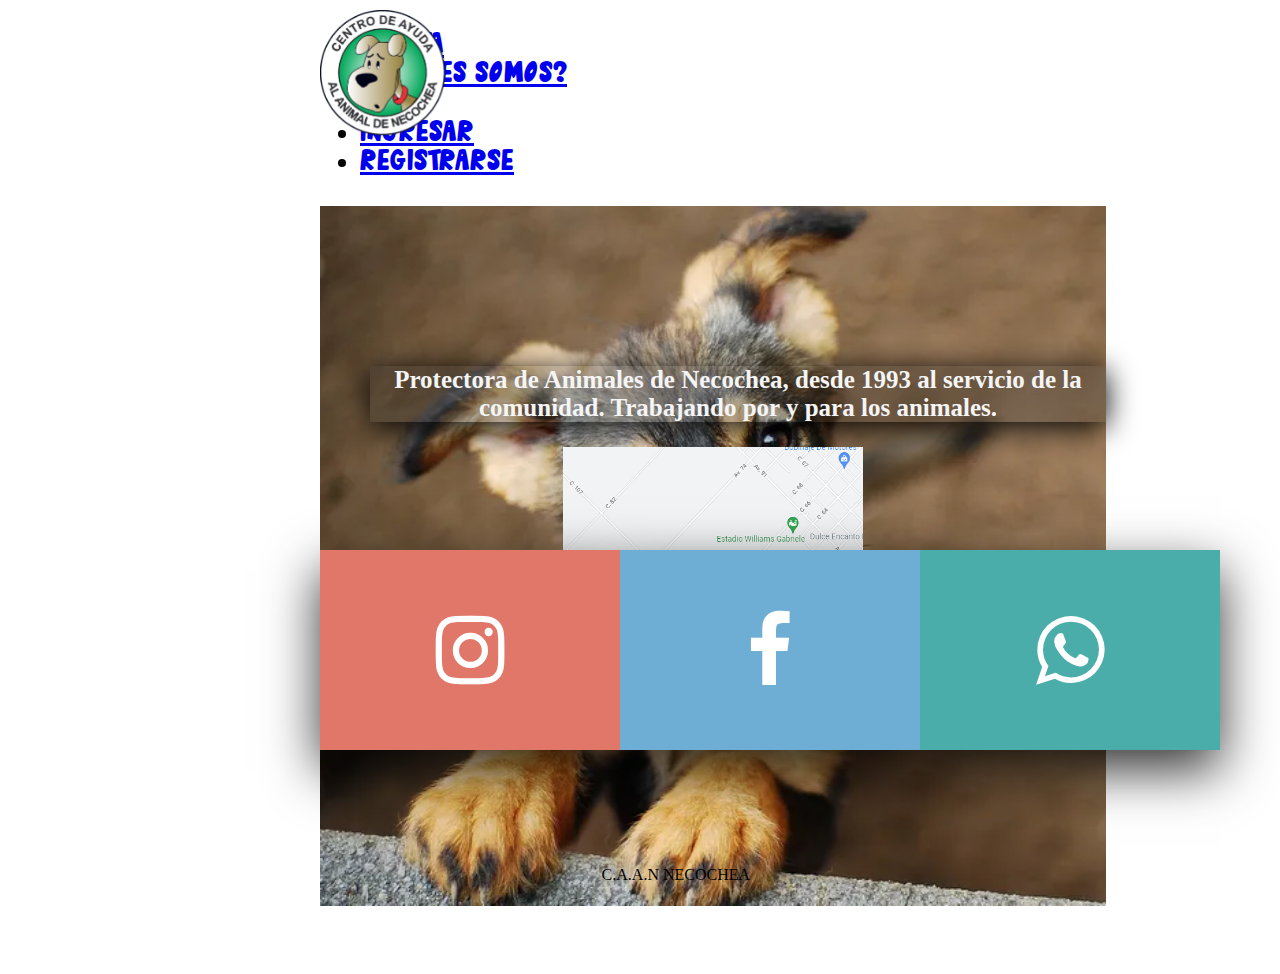
==== about.html @ 21130789 "about.html" ====
<!DOCTYPE html>
<html lang="en">

<head>
    <meta charset="UTF-8">
    <meta http-equiv="X-UA-Compatible" content="IE=edge">
    <meta name="viewport" content="width=device-width, initial-scale=1.0">
    <link href="https://cdn.jsdelivr.net/npm/bootstrap@5.2.3/dist/css/bootstrap.min.css" rel="stylesheet"
        integrity="sha384-rbsA2VBKQhggwzxH7pPCaAqO46MgnOM80zW1RWuH61DGLwZJEdK2Kadq2F9CUG65" crossorigin="anonymous">
    <link rel="stylesheet" href="css\style.css">

    <link href="https://stackpath.bootstrapcdn.com/font-awesome/4.7.0/css/font-awesome.min.css" rel="stylesheet"
        integrity="sha384-wvfXpqpZZVQGK6TAh5PVlGOfQNHSoD2xbE+QkPxCAFlNEevoEH3Sl0sibVcOQVnN" crossorigin="anonymous">
    <title>CAAN 🐶♥</title>
</head>

<body>
    <header>


        <nav class="row navbar navbar-expand-lg bg-light">

            <!-- LOGO -->
            <div class="col-2">
                <a id="logo" class="navbar-brand" href="index.html">
                    <img src="CAAN.png" alt="Bootstrap" width="125" height="125">
                </a>
            </div>


            <!--  ITEMS -->
            <div class="col-6 d-flex justify-content-evenly flp" id="navbarNav">
                <ul class="navbar-nav">
                    <li class="nav-item">
                        <a class="nav-link" href="animales_adopcion.html">ADOPTA</a>
                    </li>
                    <li class="nav-item">
                        <a class="nav-link" href="about.html">¿QUIENES SOMOS?</a>
                    </li>
                </ul>
            </div>


            <!-- SESION -->
            <div class="col-2 flp">
                <ul class="navbar-nav">
                    <li class="nav-item">
                        <a class="nav-link bg-success bg-opacity-50" href="login.html">
                            INGRESAR</a>
                    </li>
                    <li class="nav-item">
                        <a class="nav-link bg-success bg-opacity-75 text-white" href="login.html">REGISTRARSE</a>
                    </li>
                </ul>
            </div>

        </nav>

    </header>

    <div id="background">
        <div class="aboutDiv row">

            <div class="col-6">
                <p class="txtAbout">Protectora de Animales de Necochea, desde 1993 al servicio de la comunidad.
                    Trabajando por y para los animales.</p>
            </div>


            <div class="col-6 mapaAbout">
                <img src="map.png" alt="" width="300" height="300">
            </div>

        </div>
    </div>
    </div>

    <footer class="p-3">
        <div class="container">
            <div class="cardFooter">
                <div class="face face1">
                    <div class="content">
                        <div class="icon">
                            <i class="fa fa-instagram" aria-hidden="true"></i>
                        </div>
                    </div>
                </div>
                <div class="face face2">
                    <div class="content">
                        <h3>
                            <a href="https://www.instagram.com/caanecochea/" target="_blank">INSTAGRAM</a>
                        </h3>
                        <p>VISITA NUESTRO INSTAGRAM!</p>
                    </div>
                </div>
            </div>
            <div class="cardFooter">
                <div class="face face1">
                    <div class="content">
                        <div class="icon">
                            <i class="fa fa-facebook" aria-hidden="true"></i>
                        </div>
                    </div>
                </div>
                <div class="face face2">
                    <div class="content">
                        <h3>
                            <a href="https://www.facebook.com/caan.necochea/" target="_blank">FACEBOOK</a>
                        </h3>
                        <p>VISITA NUESTRO FACEBOOK!</p>
                    </div>
                </div>
            </div>
            <div class="cardFooter">
                <div class="face face1">
                    <div class="content">
                        <div class="icon">
                            <i class="fa fa-whatsapp" aria-hidden="true"></i>
                        </div>
                    </div>
                </div>
                <div class="face face2">
                    <div class="content">
                        <h3>
                            <a href="https://walink.co/cf6a37" target="_blank">WHATSAPP</a>
                        </h3>
                        <p>COMUNICATE CON NOSOTROS!</p>
                    </div>
                </div>
            </div>
        </div>
        <p class="textoFooter">C.A.A.N NECOCHEA</p>
    </footer>
    <script src="https://cdn.jsdelivr.net/npm/bootstrap@5.2.3/dist/js/bootstrap.bundle.min.js"
        integrity="sha384-kenU1KFdBIe4zVF0s0G1M5b4hcpxyD9F7jL+jjXkk+Q2h455rYXK/7HAuoJl+0I4"
        crossorigin="anonymous"></script>
</body>

</html>
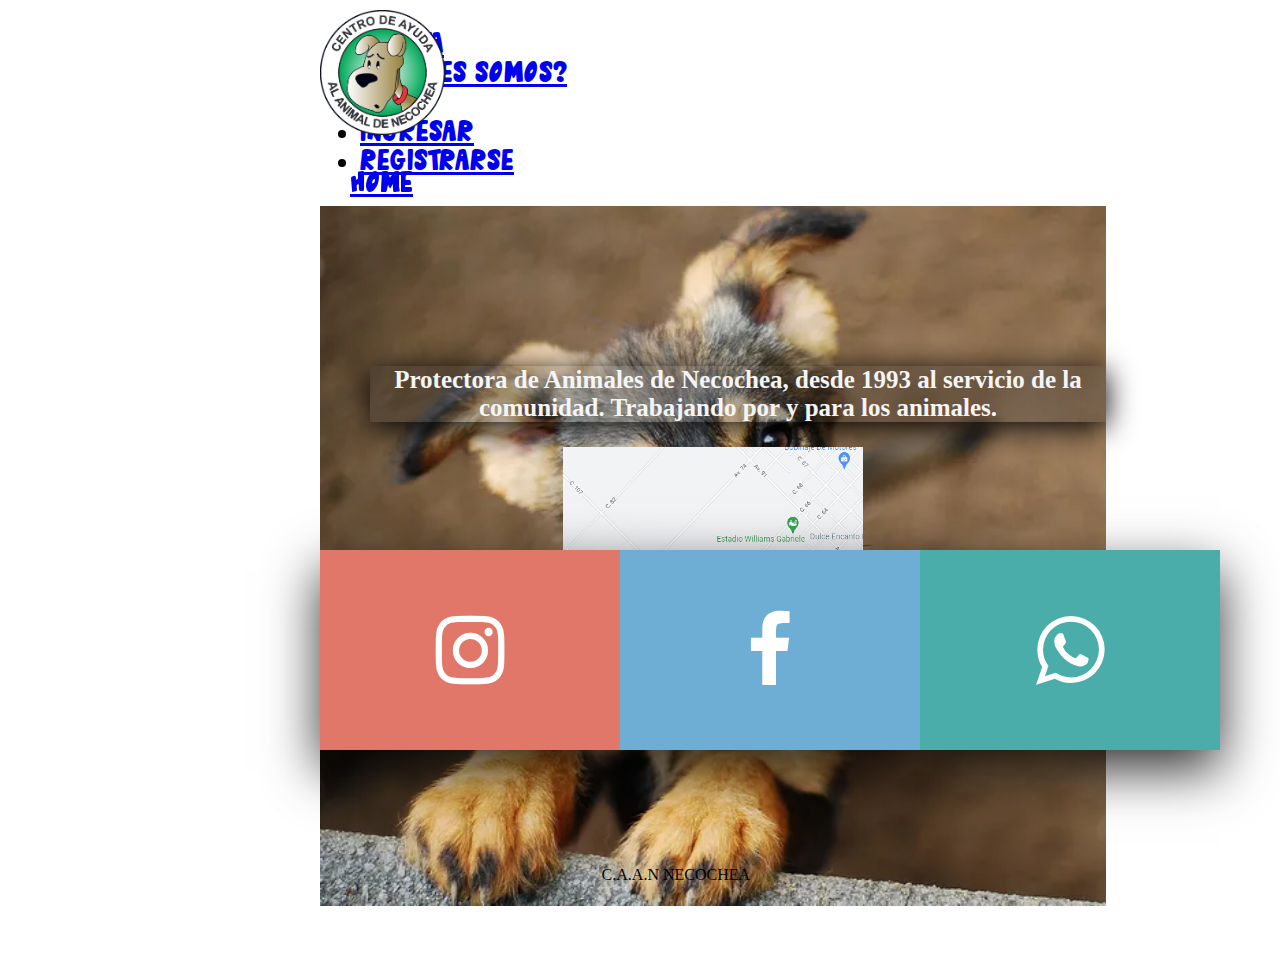
==== commit c27439ef: "agregar perro admin" ====
--- a/about.html
+++ b/about.html
@@ -24,6 +24,7 @@
             <div class="col-2">
                 <a id="logo" class="navbar-brand" href="index.html">
                     <img src="CAAN.png" alt="Bootstrap" width="125" height="125">
+                    <p class="flp logoHome">HOME</p>
                 </a>
             </div>
 
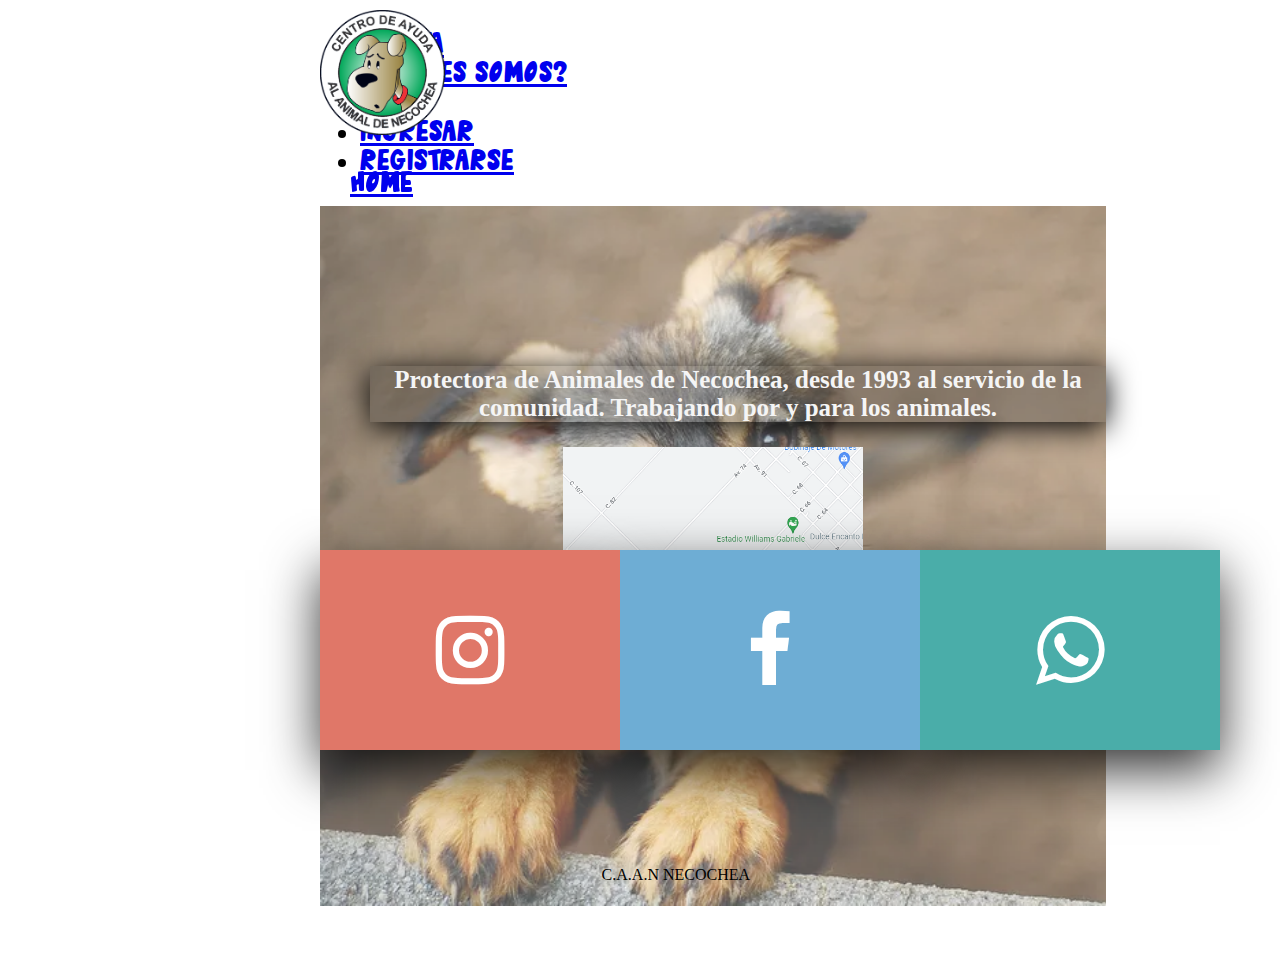
==== commit 1d4c1754: "fondo transparente, corregido form" ====
--- a/about.html
+++ b/about.html
@@ -59,7 +59,7 @@
 
     </header>
 
-    <div id="background">
+    <div id="backtrans">
         <div class="aboutDiv row">
 
             <div class="col-6">
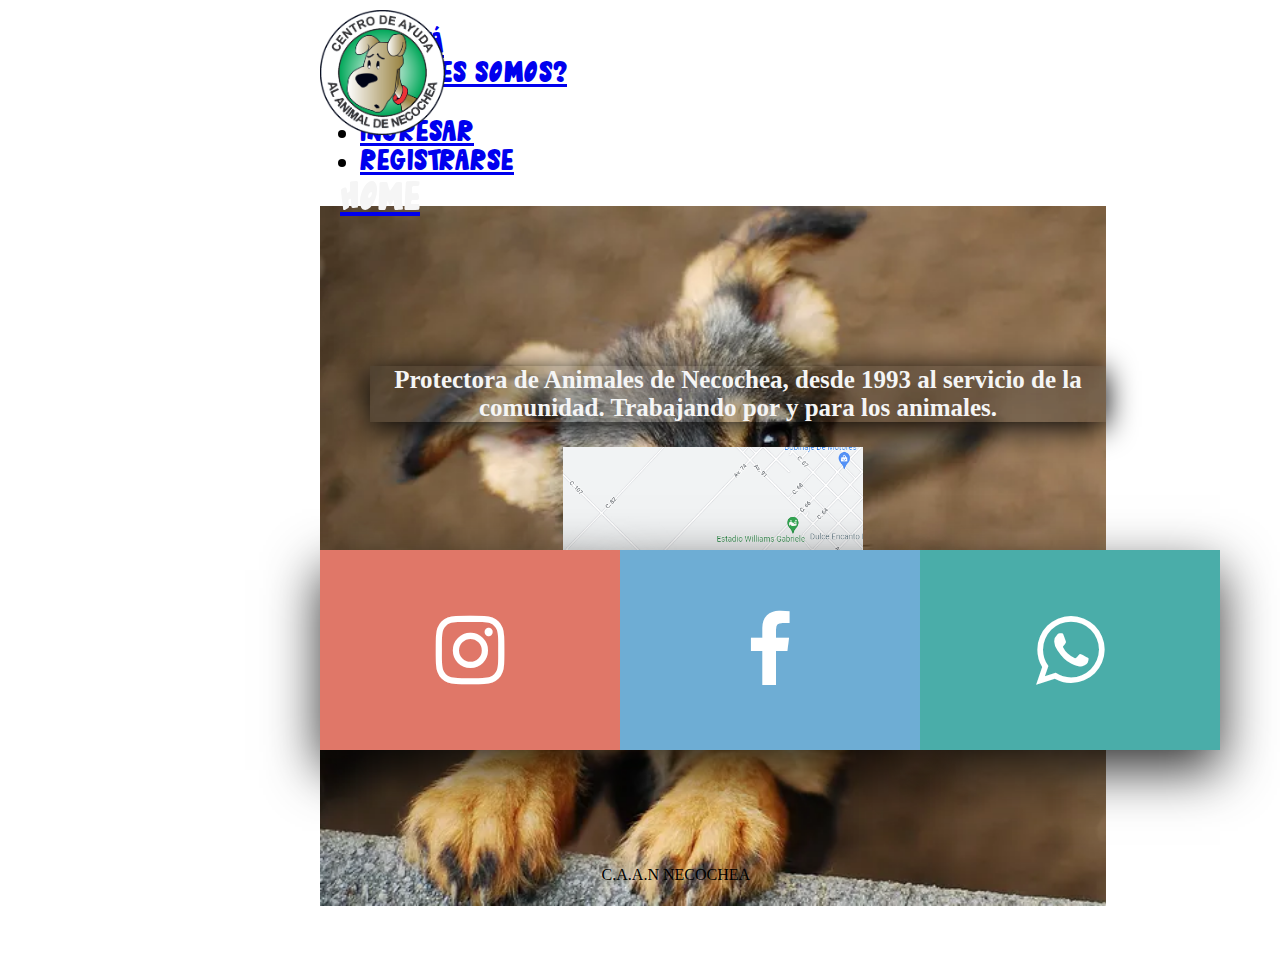
==== commit 5c5de476: "gral fixes" ====
--- a/about.html
+++ b/about.html
@@ -33,7 +33,7 @@
             <div class="col-6 d-flex justify-content-evenly flp" id="navbarNav">
                 <ul class="navbar-nav">
                     <li class="nav-item">
-                        <a class="nav-link" href="animales_adopcion.html">ADOPTA</a>
+                        <a class="nav-link" href="animales_adopcion.html">ADOPTÁ</a>
                     </li>
                     <li class="nav-item">
                         <a class="nav-link" href="about.html">¿QUIENES SOMOS?</a>
@@ -59,7 +59,7 @@
 
     </header>
 
-    <div id="backtrans">
+    <div id="background">
         <div class="aboutDiv row">
 
             <div class="col-6">
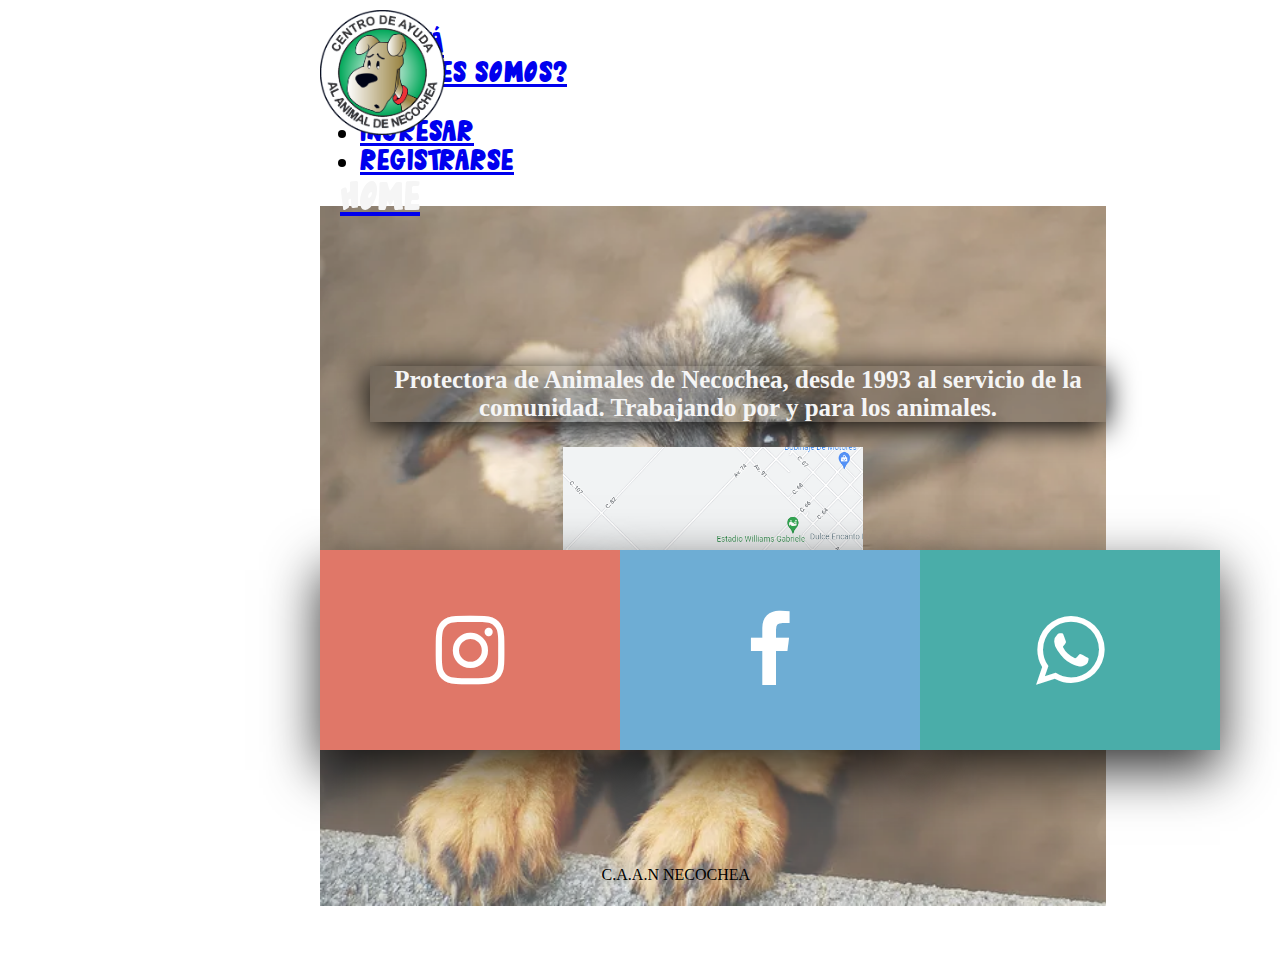
==== commit cd87ebfc: "gral fixes" ====
--- a/about.html
+++ b/about.html
@@ -59,7 +59,7 @@
 
     </header>
 
-    <div id="background">
+    <div id="backtrans">
         <div class="aboutDiv row">
 
             <div class="col-6">
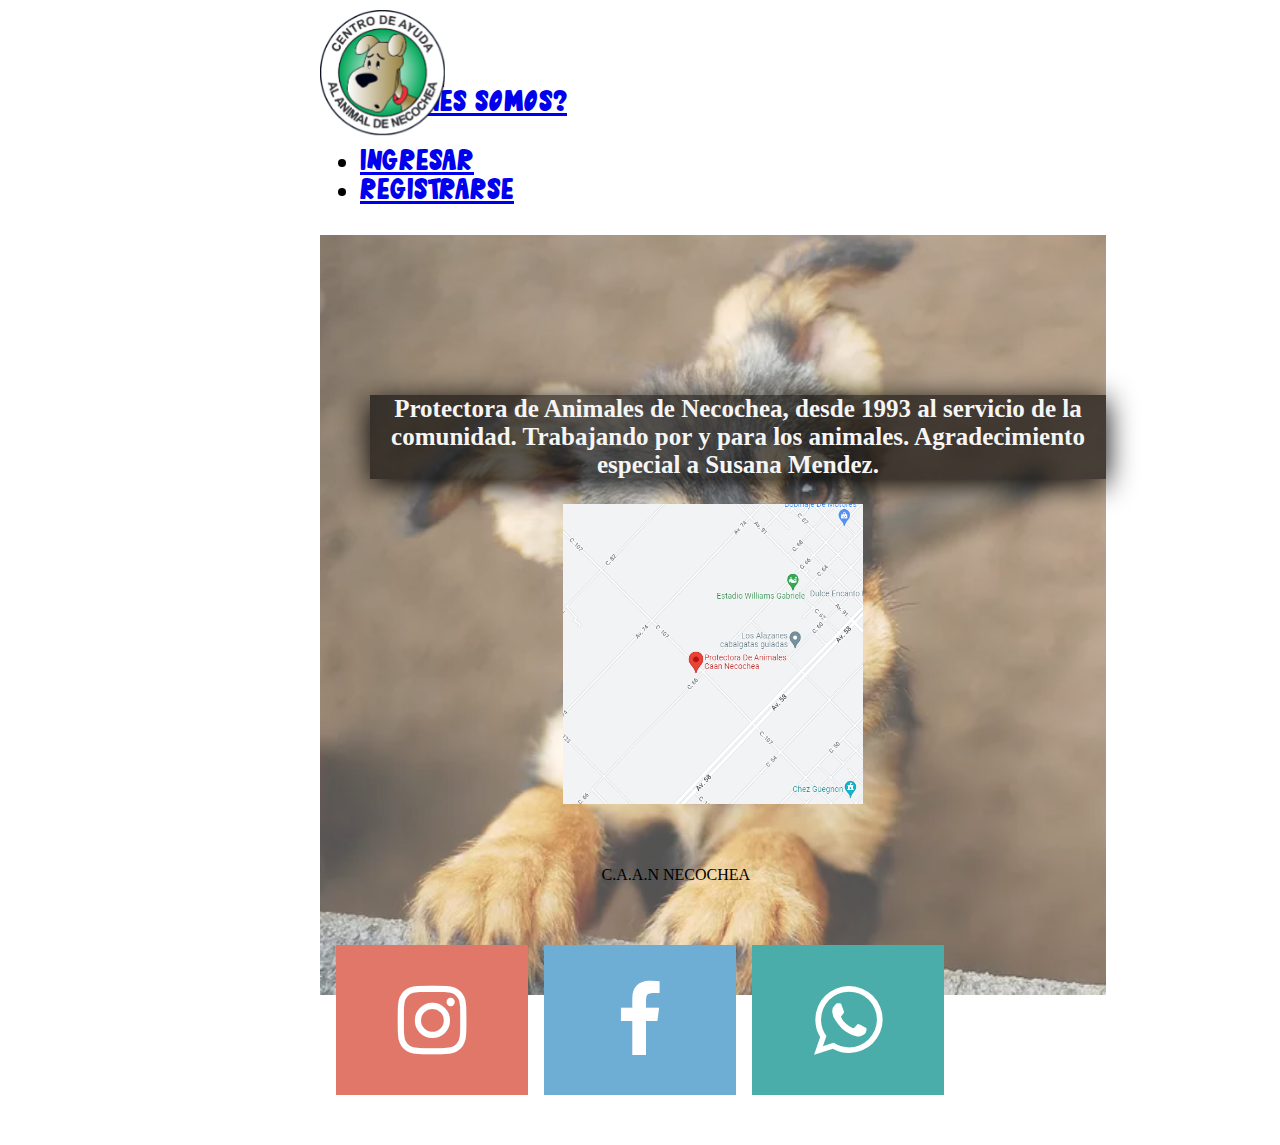
==== commit d4cfc7d2: "gral fixes" ====
--- a/about.html
+++ b/about.html
@@ -24,7 +24,7 @@
             <div class="col-2">
                 <a id="logo" class="navbar-brand" href="index.html">
                     <img src="CAAN.png" alt="Bootstrap" width="125" height="125">
-                    <p class="flp logoHome">HOME</p>
+
                 </a>
             </div>
 
@@ -32,6 +32,9 @@
             <!--  ITEMS -->
             <div class="col-6 d-flex justify-content-evenly flp" id="navbarNav">
                 <ul class="navbar-nav">
+                    <li class="nav-item">
+                        <a class="nav-link" href="animales_adopcion.html">HOME</a>
+                    </li>
                     <li class="nav-item">
                         <a class="nav-link" href="animales_adopcion.html">ADOPTÁ</a>
                     </li>
@@ -64,7 +67,8 @@
 
             <div class="col-6">
                 <p class="txtAbout">Protectora de Animales de Necochea, desde 1993 al servicio de la comunidad.
-                    Trabajando por y para los animales.</p>
+                    Trabajando por y para los animales.
+                    Agradecimiento especial a Susana Mendez.</p>
             </div>
 
 
@@ -76,58 +80,44 @@
     </div>
     </div>
 
-    <footer class="p-3">
-        <div class="container">
-            <div class="cardFooter">
-                <div class="face face1">
+    <footer class="">
+        <div class="containerAbout">
+            <div class="cardFooterAbout">
+                <div class="face face11">
                     <div class="content">
-                        <div class="icon">
-                            <i class="fa fa-instagram" aria-hidden="true"></i>
-                        </div>
+                        <a href="https://www.instagram.com/caanecochea/">
+                            <div class="icon">
+                                <i class="fa fa-instagram" aria-hidden="true"></i>
+                            </div>
+                        </a>
                     </div>
                 </div>
-                <div class="face face2">
+               
+            </div>
+            <div class="cardFooterAbout">
+                <div class="face face11">
                     <div class="content">
-                        <h3>
-                            <a href="https://www.instagram.com/caanecochea/" target="_blank">INSTAGRAM</a>
-                        </h3>
-                        <p>VISITA NUESTRO INSTAGRAM!</p>
+                        <a href=" https://www.facebook.com/caan.necochea/">
+                            <div class="icon">
+                                <i class="fa fa-facebook" aria-hidden="true"></i>
+                            </div>
+                        </a>
                     </div>
                 </div>
+
+
             </div>
-            <div class="cardFooter">
-                <div class="face face1">
+            <div class="cardFooterAbout">
+                <div class="face face11">
                     <div class="content">
-                        <div class="icon">
-                            <i class="fa fa-facebook" aria-hidden="true"></i>
-                        </div>
-                    </div>
-                </div>
-                <div class="face face2">
-                    <div class="content">
-                        <h3>
-                            <a href="https://www.facebook.com/caan.necochea/" target="_blank">FACEBOOK</a>
-                        </h3>
-                        <p>VISITA NUESTRO FACEBOOK!</p>
-                    </div>
-                </div>
-            </div>
-            <div class="cardFooter">
-                <div class="face face1">
-                    <div class="content">
+                        <a href="https://walink.co/cf6a37">
                         <div class="icon">
                             <i class="fa fa-whatsapp" aria-hidden="true"></i>
                         </div>
+                        </a>
                     </div>
                 </div>
-                <div class="face face2">
-                    <div class="content">
-                        <h3>
-                            <a href="https://walink.co/cf6a37" target="_blank">WHATSAPP</a>
-                        </h3>
-                        <p>COMUNICATE CON NOSOTROS!</p>
-                    </div>
-                </div>
+
             </div>
         </div>
         <p class="textoFooter">C.A.A.N NECOCHEA</p>
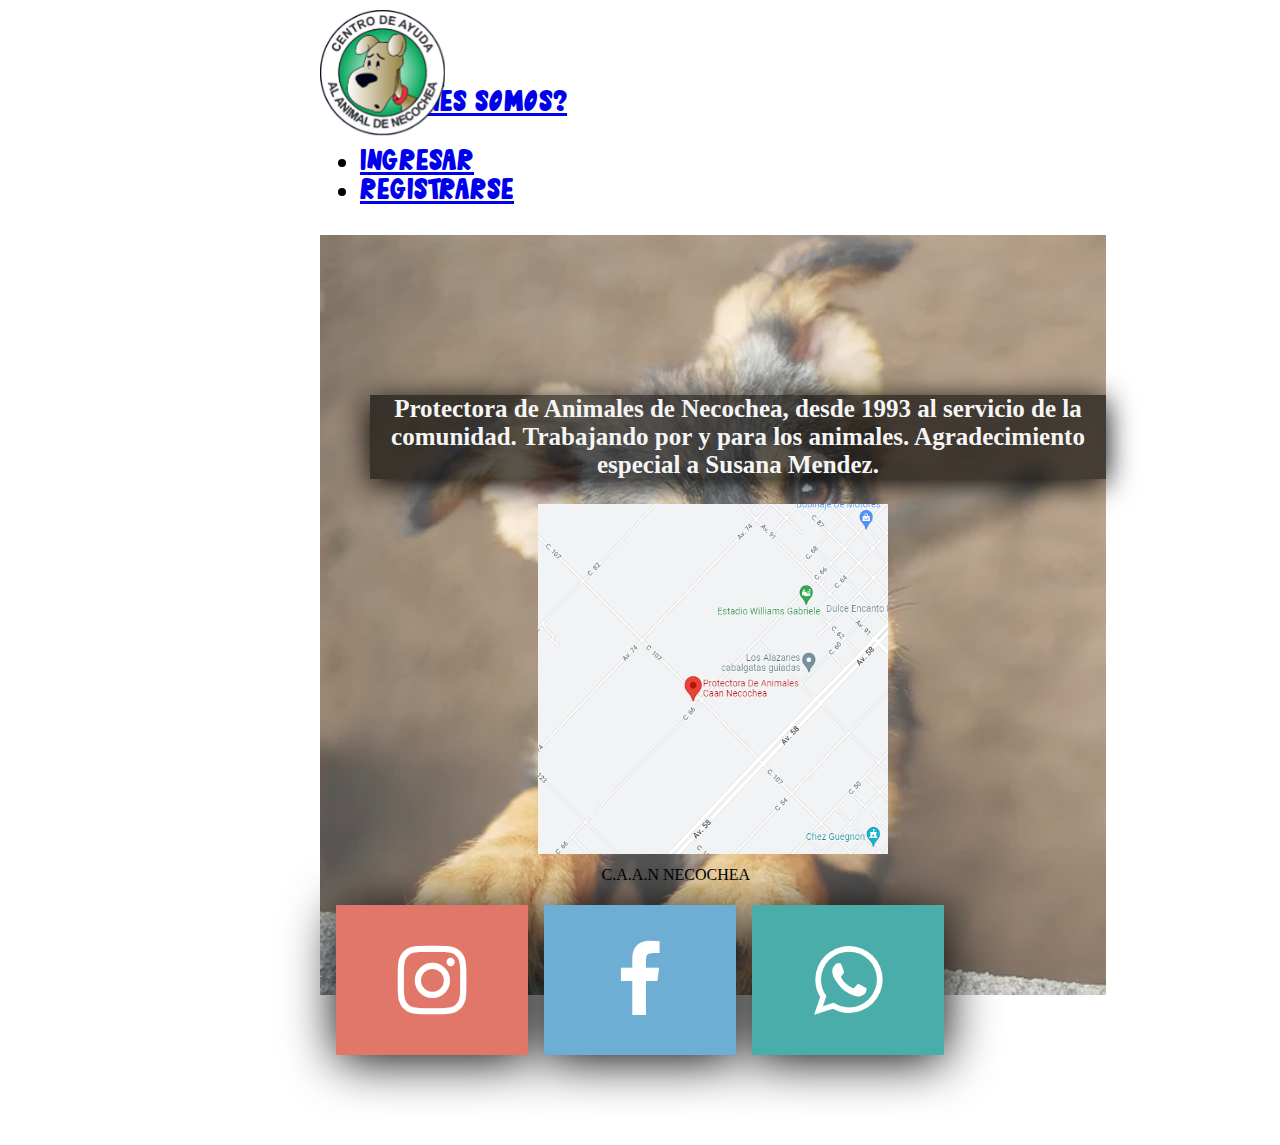
==== commit c417cab2: "cards about" ====
--- a/about.html
+++ b/about.html
@@ -73,7 +73,7 @@
 
 
             <div class="col-6 mapaAbout">
-                <img src="map.png" alt="" width="300" height="300">
+                <img src="map.png" alt="" width="350" height="350">
             </div>
 
         </div>
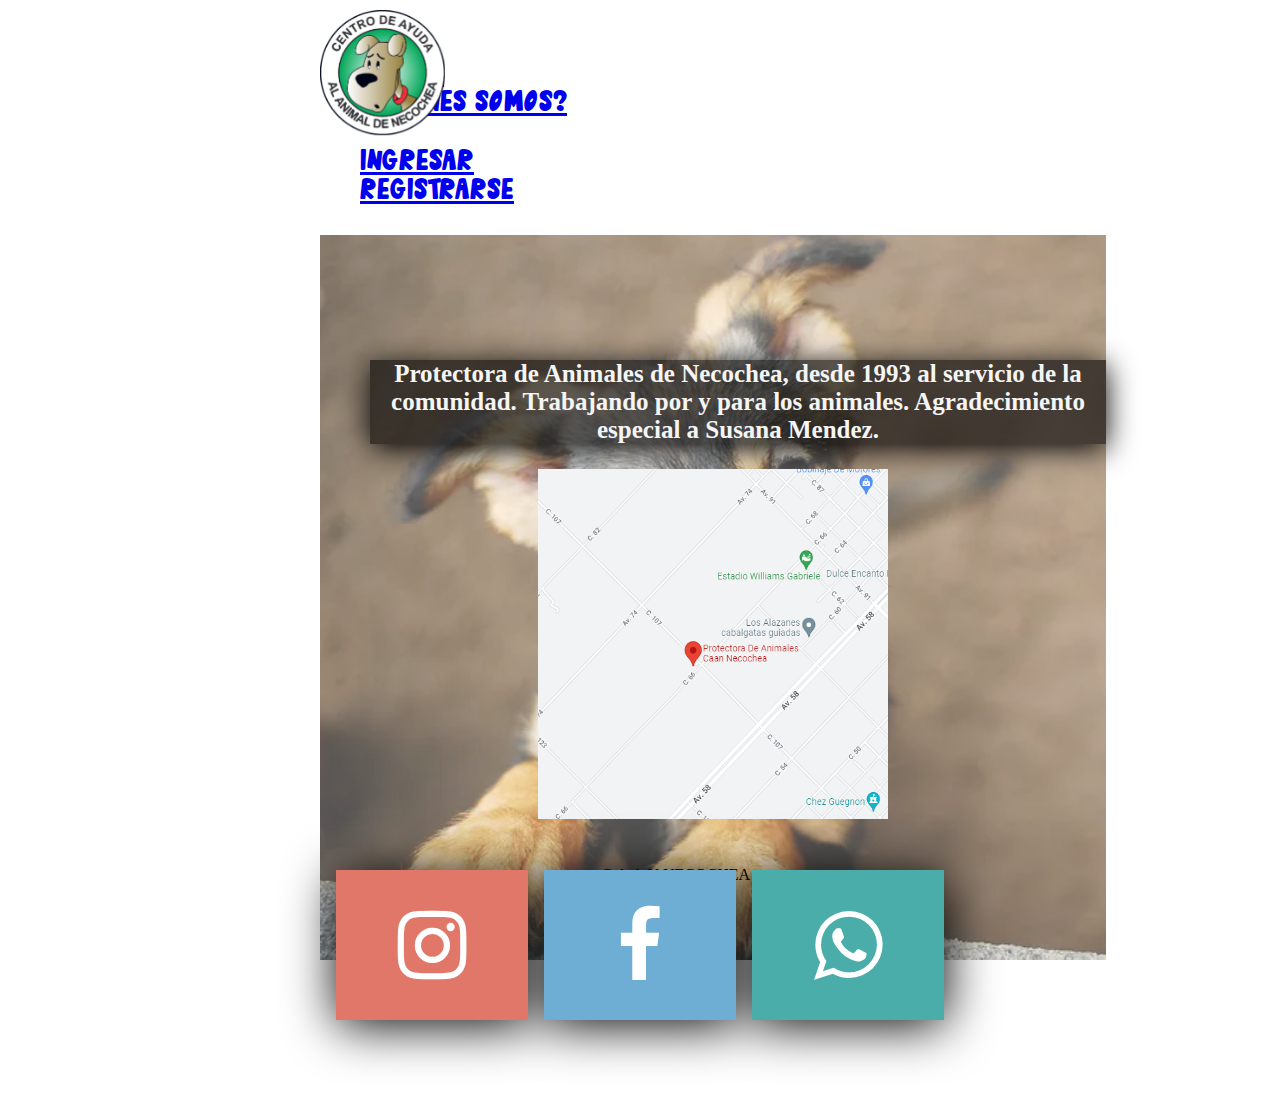
==== commit 3dd9723d: "barra, check login, links completos" ====
--- a/about.html
+++ b/about.html
@@ -19,12 +19,12 @@
 
 
         <nav class="row navbar navbar-expand-lg bg-light">
-
+            
             <!-- LOGO -->
             <div class="col-2">
-                <a id="logo" class="navbar-brand" href="index.html">
+                <a id="botonLogo" class="navbar-brand" href="index.html">
                     <img src="CAAN.png" alt="Bootstrap" width="125" height="125">
-
+                    
                 </a>
             </div>
 
@@ -33,21 +33,20 @@
             <div class="col-6 d-flex justify-content-evenly flp" id="navbarNav">
                 <ul class="navbar-nav">
                     <li class="nav-item">
-                        <a class="nav-link" href="animales_adopcion.html">HOME</a>
+                        <a id="botonHome" class="nav-link" href="animales_adopcion.html">HOME</a>
                     </li>
                     <li class="nav-item">
-                        <a class="nav-link" href="animales_adopcion.html">ADOPTÁ</a>
+                        <a id="botonAdopta" class="nav-link" href="animales_adopcion.html">ADOPTÁ</a>
                     </li>
                     <li class="nav-item">
-                        <a class="nav-link" href="about.html">¿QUIENES SOMOS?</a>
+                        <a id="botonAbout" class="nav-link" href="about.html">¿QUIENES SOMOS?</a>
                     </li>
                 </ul>
             </div>
 
-
             <!-- SESION -->
-            <div class="col-2 flp">
-                <ul class="navbar-nav">
+            <div class="col-2 flp" id="navLoginMayor">
+                <ul class="navbar-nav" id="navLogin">
                     <li class="nav-item">
                         <a class="nav-link bg-success bg-opacity-50" href="login.html">
                             INGRESAR</a>
@@ -125,6 +124,7 @@
     <script src="https://cdn.jsdelivr.net/npm/bootstrap@5.2.3/dist/js/bootstrap.bundle.min.js"
         integrity="sha384-kenU1KFdBIe4zVF0s0G1M5b4hcpxyD9F7jL+jjXkk+Q2h455rYXK/7HAuoJl+0I4"
         crossorigin="anonymous"></script>
+    <script src="username.js"></script>
 </body>
 
 </html>